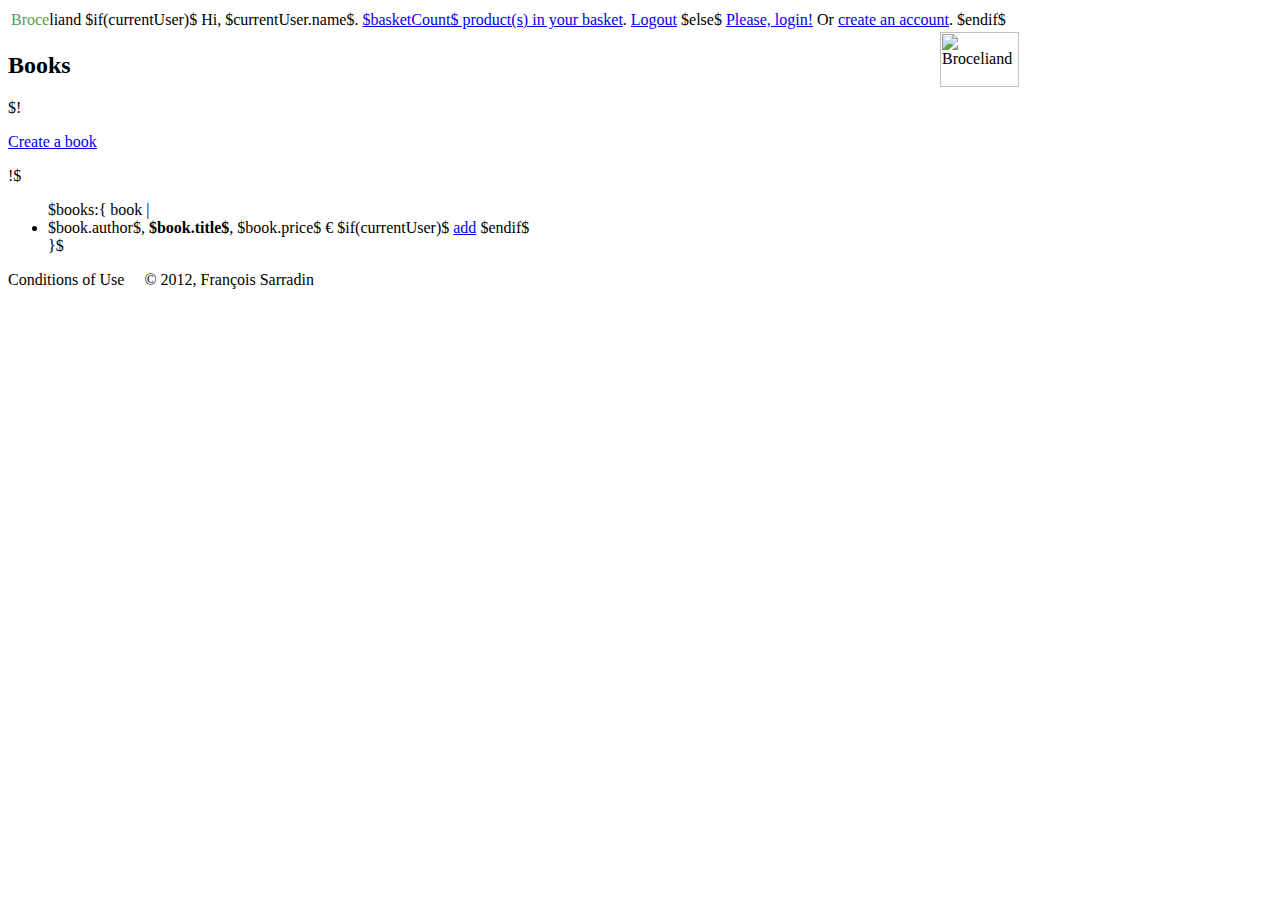
==== public/index.html @ 7b940b9c "modified page layout (next)" ====
<html>
<head>

    <link rel="stylesheet" type="text/css" href="/resources/css/main.css" />

    <title>Broceliand</title>
</head>
<body>

<table id="header">
    <tr>
        <td id="site-name"><a style="text-decoration: none; color: black" href="/">
            <span style="color: #50A050;">Broce</span>liand
        </a></td>
        <td id="top-announce">
$if(currentUser)$
Hi, $currentUser.name$.
<a href="/user/invoice">$basketCount$ product(s) in your basket</a>.
<a href="/user/logout">Logout</a>
$else$
<a href="/user/login">Please, login!</a> Or <a href="/user">create an account</a>.
$endif$
        </td>
    </tr>
</table>

<img src="/resources/img/broceliand-Idylls_of_the_King.jpg" alt="Broceliand" width="25%"
     style="float: right; padding-right: 1em;" />

<h2>Books</h2>

$!
<p><a href="/book">Create a book</a></p>
!$

<ul>
    $books:{ book |
        <li>
            $book.author$, <strong>$book.title$</strong>, <span class="price">$book.price$&nbsp;&euro;</span>
            $if(currentUser)$
            <a href="/user/basket-add?book-id=$book.id$">add</a>
            $endif$
        </li>
    }$
</ul>

<div id="footer">
    Conditions of Use &nbsp;&nbsp;&nbsp; &copy; 2012, François Sarradin
</div>
</body>
</html>
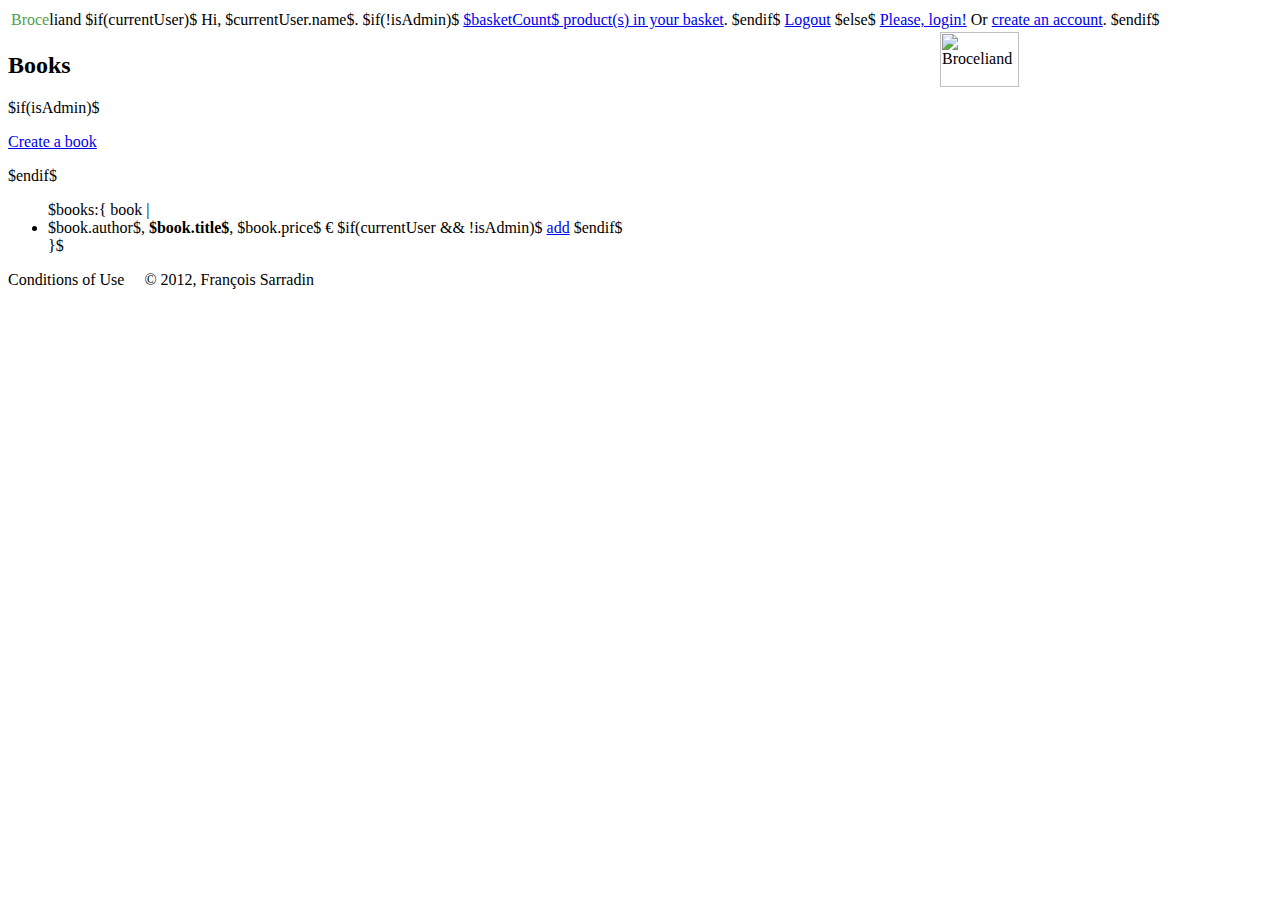
==== commit a4a2c71b: "added admin account" ====
--- a/public/index.html
+++ b/public/index.html
@@ -15,7 +15,9 @@
         <td id="top-announce">
 $if(currentUser)$
 Hi, $currentUser.name$.
-<a href="/user/invoice">$basketCount$ product(s) in your basket</a>.
+  $if(!isAdmin)$
+    <a href="/user/invoice">$basketCount$ product(s) in your basket</a>.
+  $endif$
 <a href="/user/logout">Logout</a>
 $else$
 <a href="/user/login">Please, login!</a> Or <a href="/user">create an account</a>.
@@ -29,15 +31,15 @@
 
 <h2>Books</h2>
 
-$!
+$if(isAdmin)$
 <p><a href="/book">Create a book</a></p>
-!$
+$endif$
 
 <ul>
     $books:{ book |
         <li>
             $book.author$, <strong>$book.title$</strong>, <span class="price">$book.price$&nbsp;&euro;</span>
-            $if(currentUser)$
+            $if(currentUser && !isAdmin)$
             <a href="/user/basket-add?book-id=$book.id$">add</a>
             $endif$
         </li>
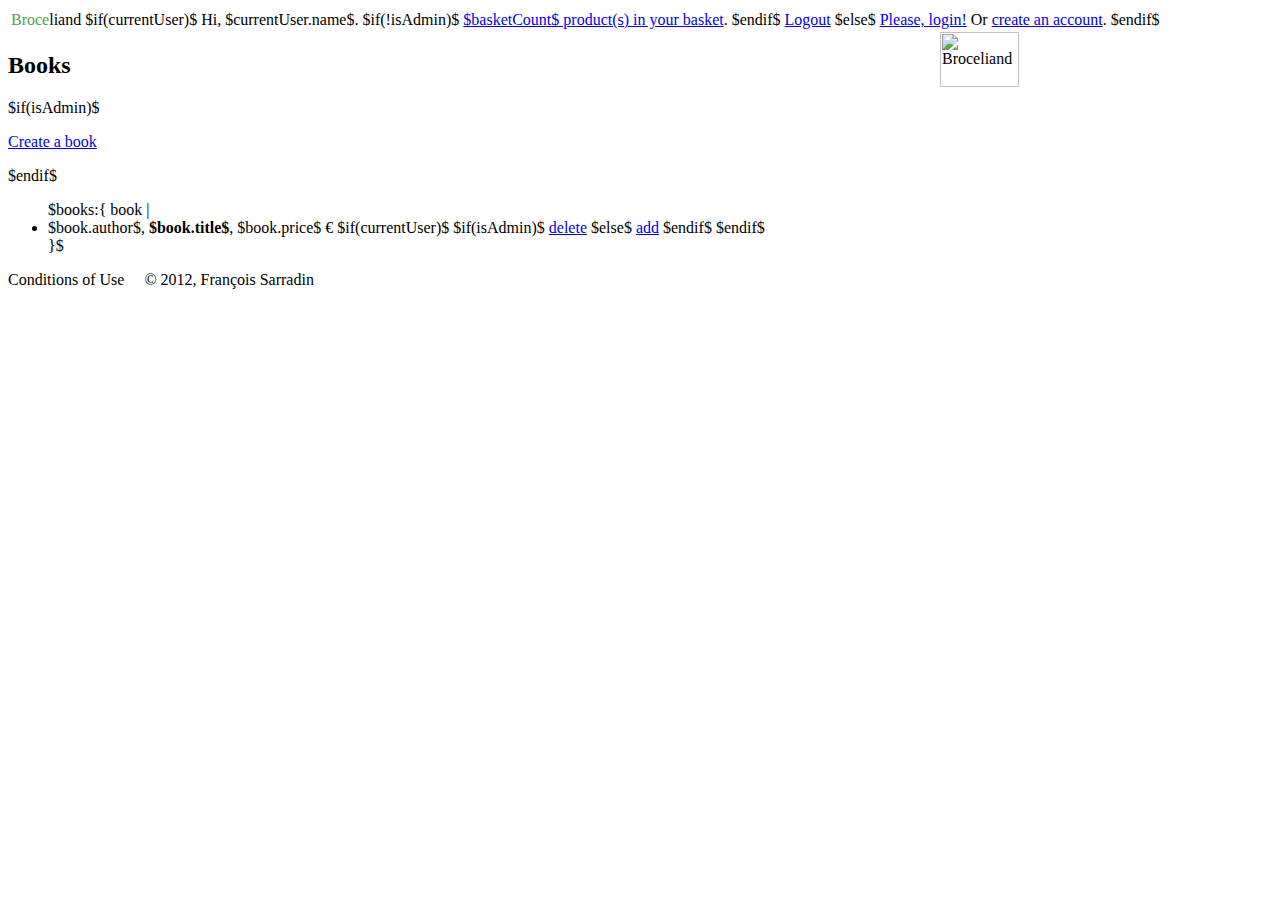
==== commit f6656913: "added delete operation for admin" ====
--- a/public/index.html
+++ b/public/index.html
@@ -39,8 +39,12 @@
     $books:{ book |
         <li>
             $book.author$, <strong>$book.title$</strong>, <span class="price">$book.price$&nbsp;&euro;</span>
-            $if(currentUser && !isAdmin)$
-            <a href="/user/basket-add?book-id=$book.id$">add</a>
+            $if(currentUser)$
+              $if(isAdmin)$
+                <a href="/book/delete?book-id=$book.id$">delete</a>
+              $else$
+                <a href="/user/basket-add?book-id=$book.id$">add</a>
+              $endif$
             $endif$
         </li>
     }$
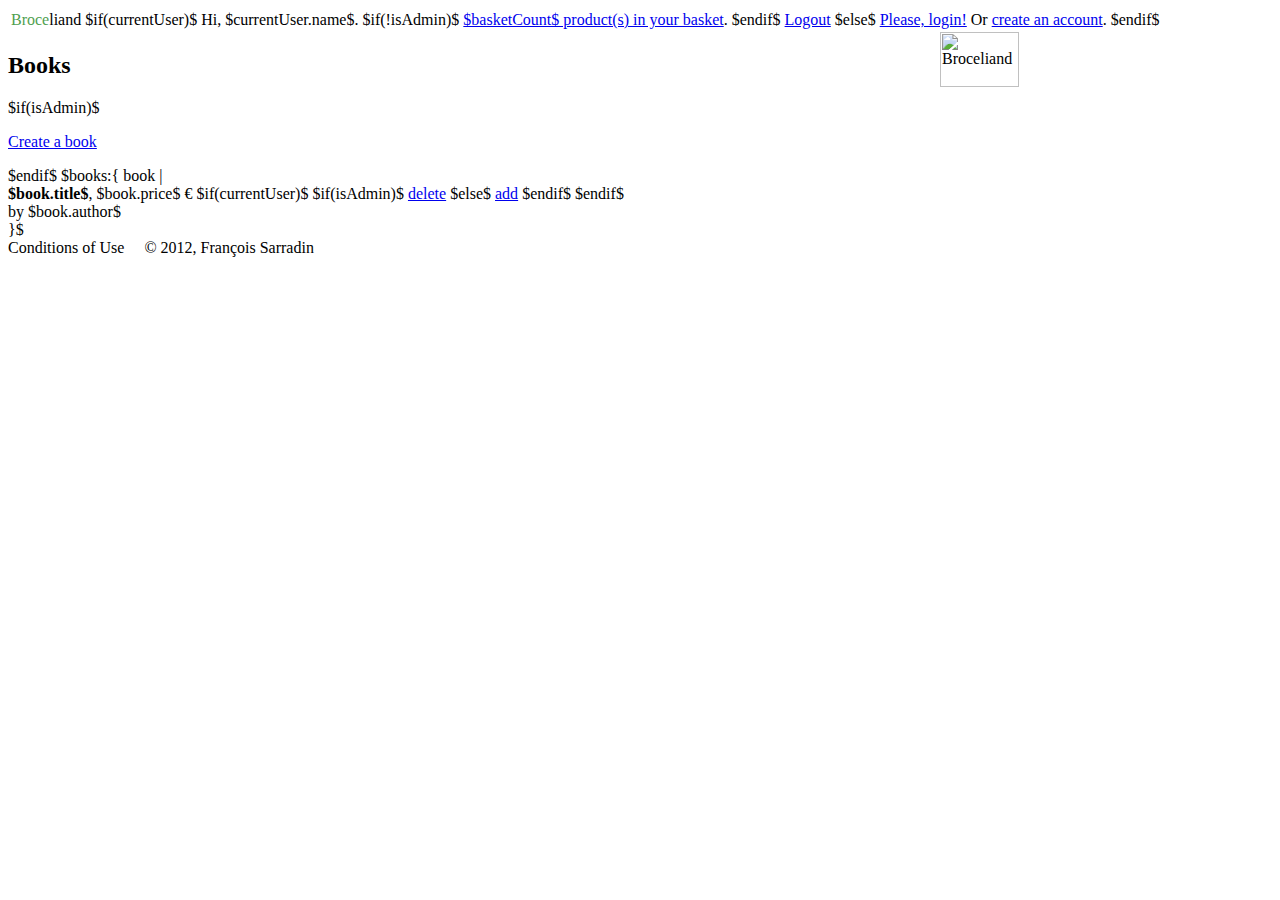
==== commit 1238c047: "removed update method + harmonized HTML templates" ====
--- a/public/index.html
+++ b/public/index.html
@@ -29,26 +29,28 @@
 <img src="/resources/img/broceliand-Idylls_of_the_King.jpg" alt="Broceliand" width="25%"
      style="float: right; padding-right: 1em;" />
 
+<div id="content">
 <h2>Books</h2>
 
 $if(isAdmin)$
 <p><a href="/book">Create a book</a></p>
 $endif$
 
-<ul>
-    $books:{ book |
-        <li>
-            $book.author$, <strong>$book.title$</strong>, <span class="price">$book.price$&nbsp;&euro;</span>
-            $if(currentUser)$
-              $if(isAdmin)$
-                <a href="/book/delete?book-id=$book.id$">delete</a>
-              $else$
-                <a href="/user/basket-add?book-id=$book.id$">add</a>
-              $endif$
-            $endif$
-        </li>
-    }$
-</ul>
+$books:{ book |
+    <div class="book-description">
+        <strong>$book.title$</strong>, <span class="book-price">$book.price$&nbsp;&euro;</span>
+        $if(currentUser)$
+          $if(isAdmin)$
+            <a href="/book/delete?book-id=$book.id$">delete</a>
+          $else$
+            <a href="/user/basket-add?book-id=$book.id$">add</a>
+          $endif$
+        $endif$
+        <br/>
+        <span class="book-author">by $book.author$</span>
+    </div>
+}$
+</div>
 
 <div id="footer">
     Conditions of Use &nbsp;&nbsp;&nbsp; &copy; 2012, François Sarradin
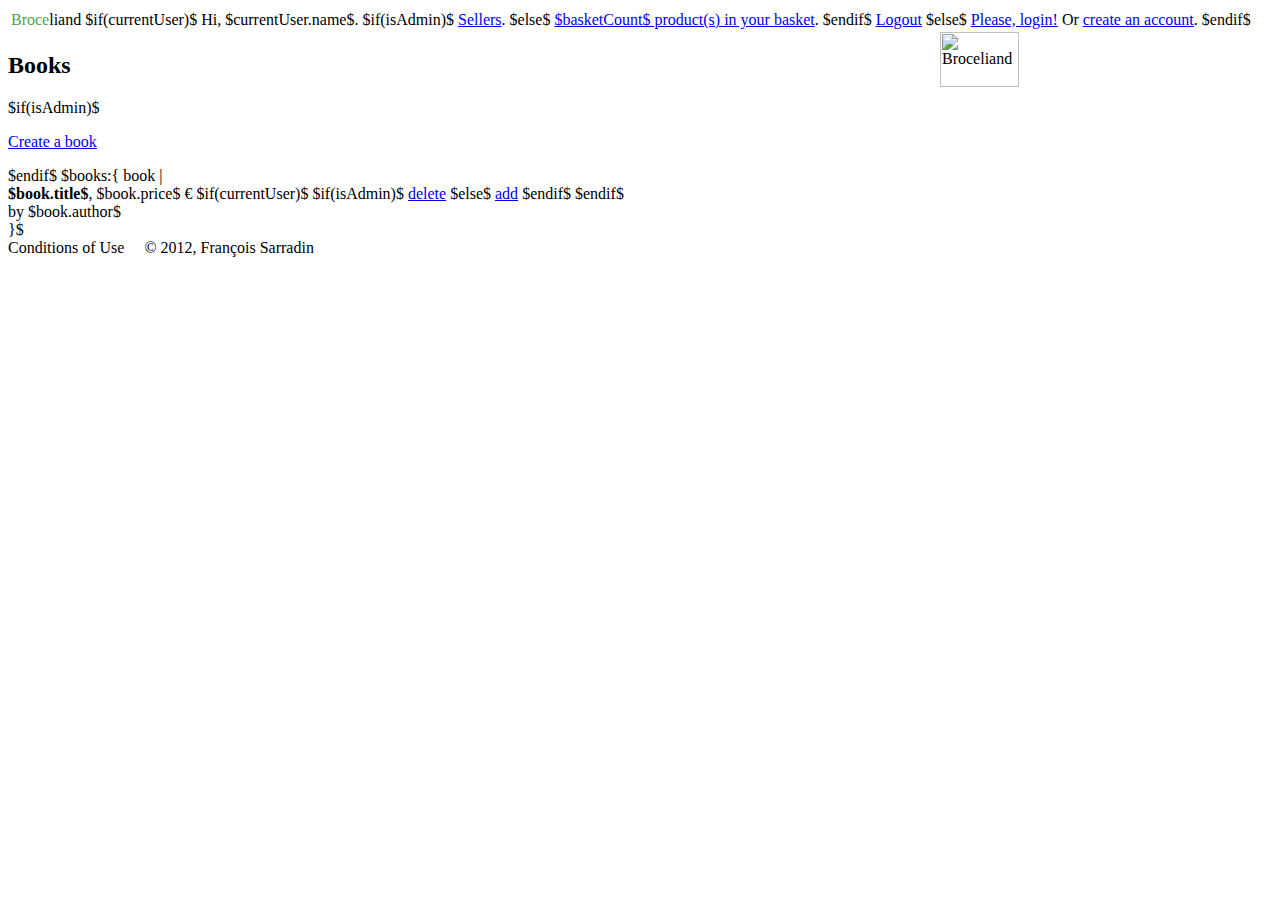
==== commit 6a9f42ff: "added seller entity" ====
--- a/public/index.html
+++ b/public/index.html
@@ -15,7 +15,9 @@
         <td id="top-announce">
 $if(currentUser)$
 Hi, $currentUser.name$.
-  $if(!isAdmin)$
+  $if(isAdmin)$
+    <a href="/seller/list">Sellers</a>.
+  $else$
     <a href="/user/invoice">$basketCount$ product(s) in your basket</a>.
   $endif$
 <a href="/user/logout">Logout</a>
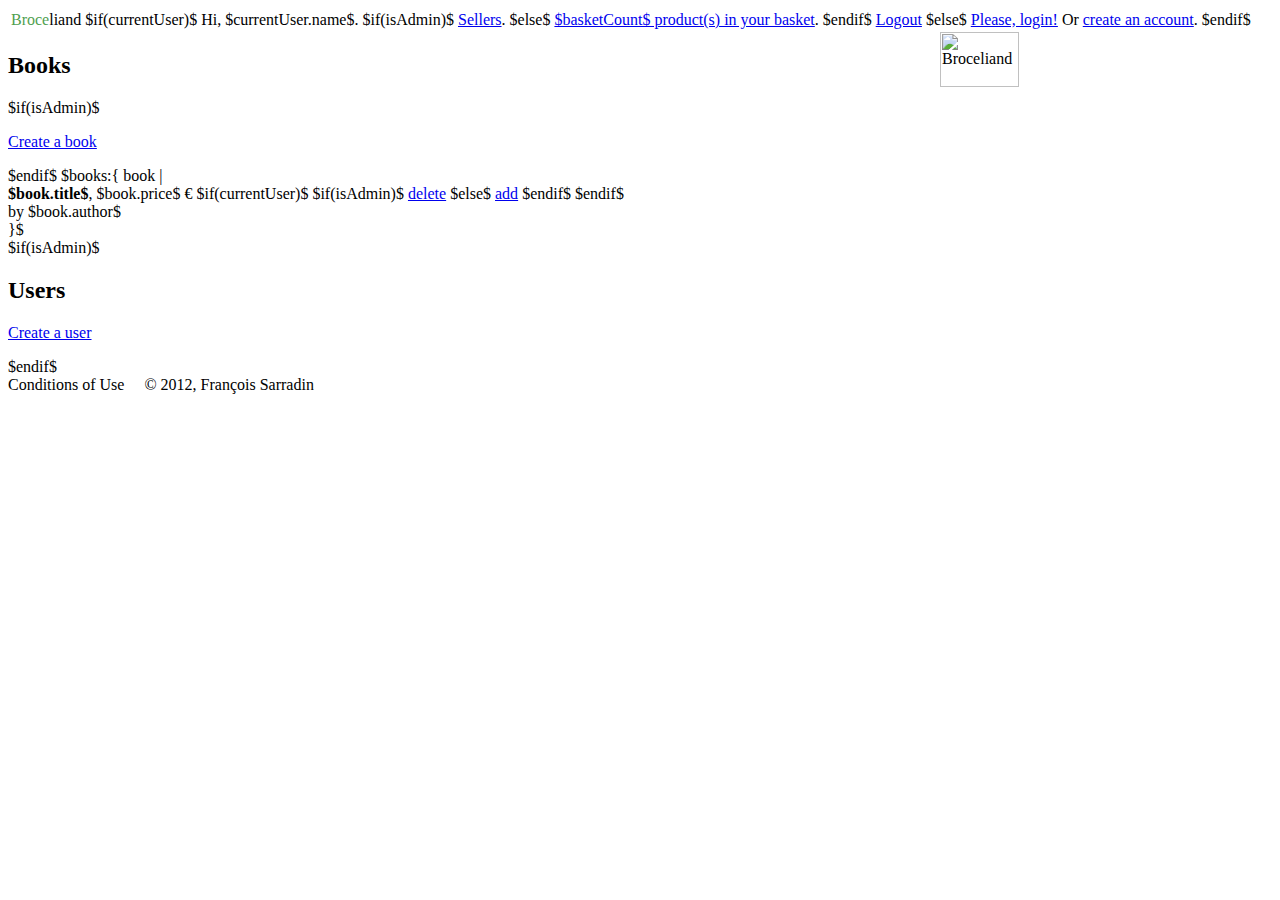
==== commit d08235ec: "allow admin to create users" ====
--- a/public/index.html
+++ b/public/index.html
@@ -54,6 +54,10 @@
 }$
 </div>
 
+$if(isAdmin)$
+<h2>Users</h2>
+<p><a href="/user">Create a user</a></p>
+$endif$
 <div id="footer">
     Conditions of Use &nbsp;&nbsp;&nbsp; &copy; 2012, François Sarradin
 </div>
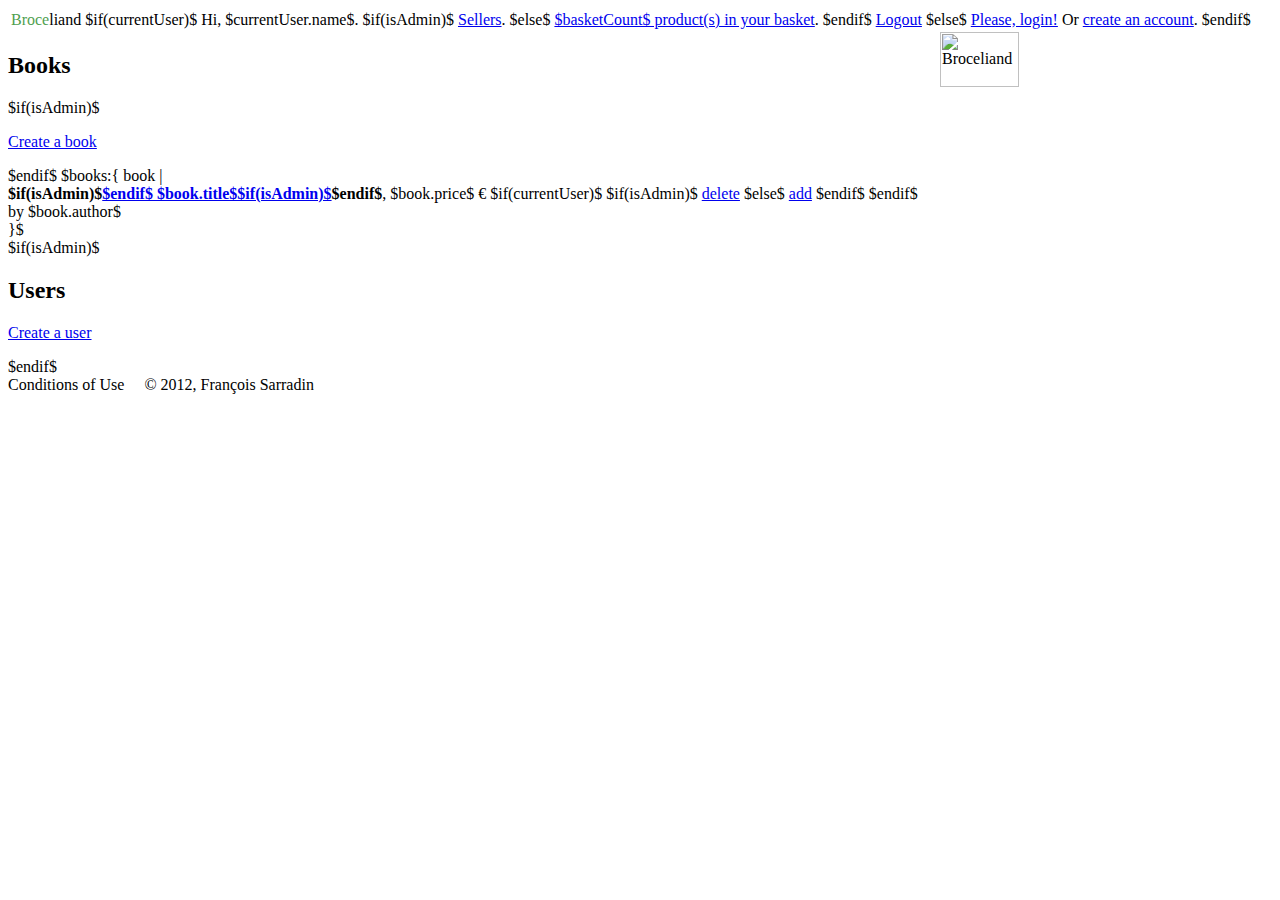
==== commit 7a78d9db: "added possibility to modify the main fields of a book" ====
--- a/public/index.html
+++ b/public/index.html
@@ -40,7 +40,10 @@
 
 $books:{ book |
     <div class="book-description">
-        <strong>$book.title$</strong>, <span class="book-price">$book.price$&nbsp;&euro;</span>
+        <strong>
+            $if(isAdmin)$<a class="modify-book" href="/book/details?book-id=$book.id$">$endif$
+            $book.title$$if(isAdmin)$</a>$endif$</strong>,
+        <span class="book-price">$book.price$&nbsp;&euro;</span>
         $if(currentUser)$
           $if(isAdmin)$
             <a href="/book/delete?book-id=$book.id$">delete</a>
